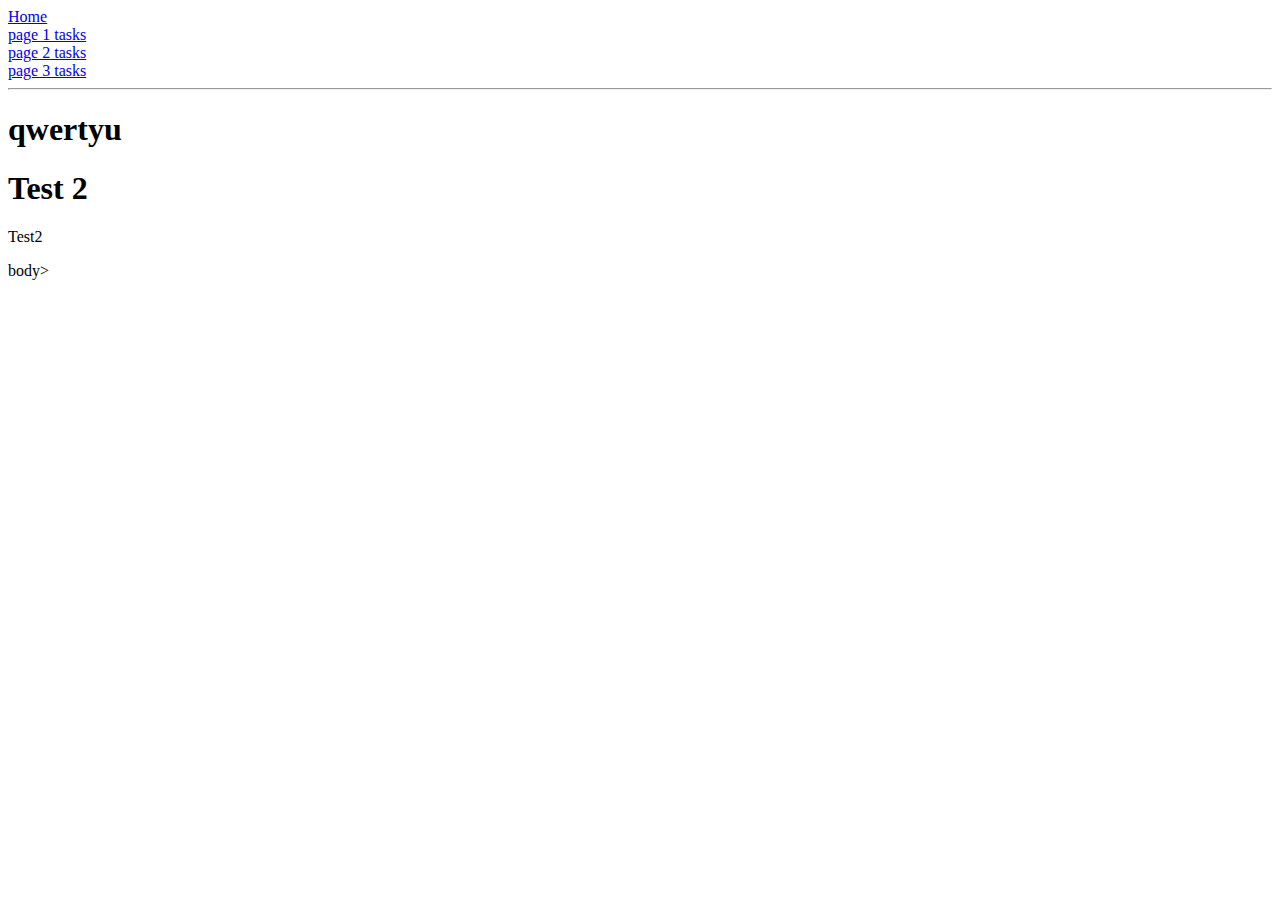
==== index.html @ 7afa21b2 "Update index.html" ====
<!DOCTYPE html>
<html lang="en">
<head>
    <meta charset="UTF-8">
    <meta name="viewport" content="width=device-width, initial-scale=1.0">
    <title>Orizont</title>
</head>
<body>
         <!--Nav menu -->
<a href="index.html">Home</a><br>
<a href="page1.html">page 1 tasks</a><br>
<a href="page2.html">page 2 tasks</a><br>
<a href="page3.html">page 3 tasks</a>
    <hr>
    <h1>qwertyu</h1>
    <h1>Test 2</h1>
    <p>Test2</p>
</body>body>
</html>
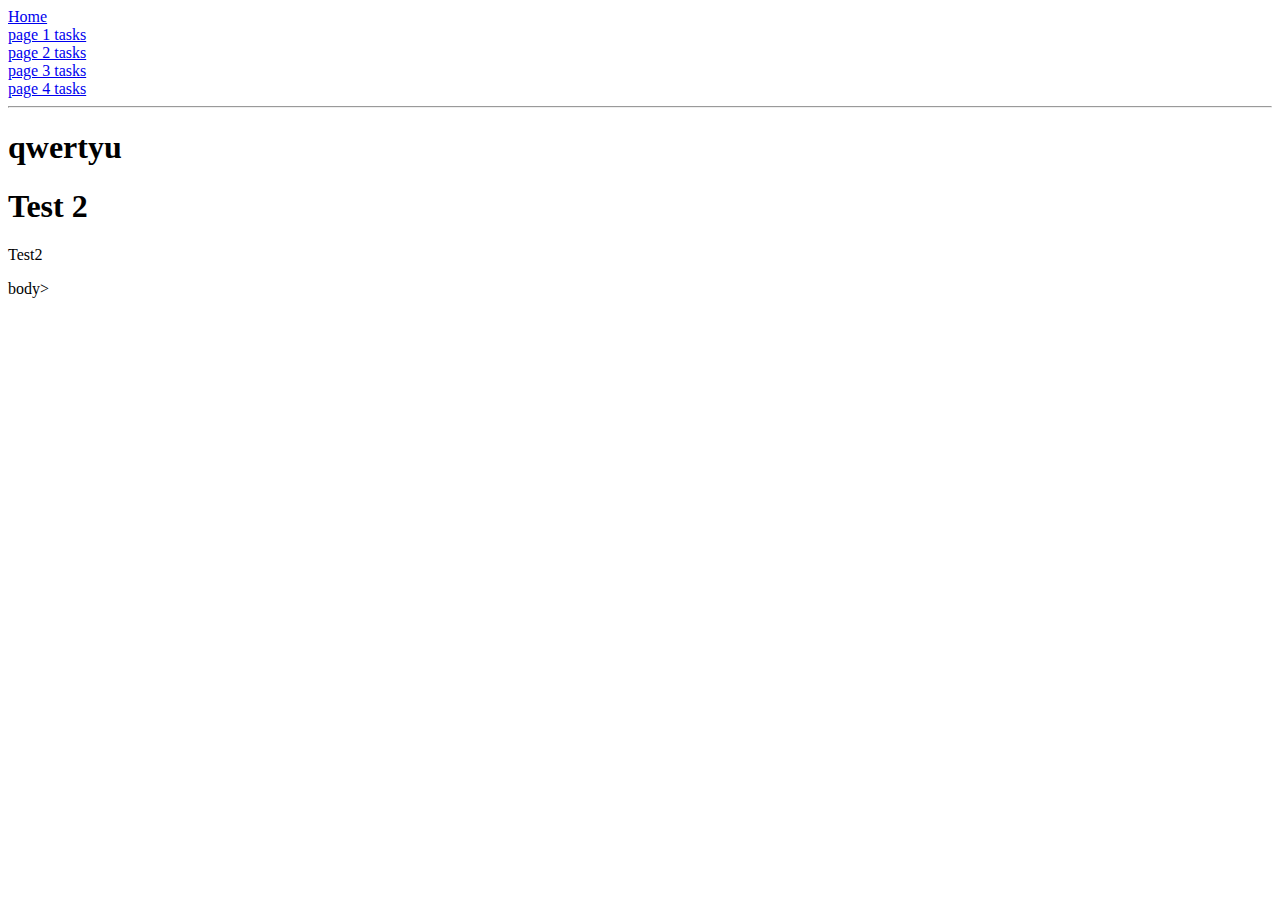
==== commit bcc4a45b: "Update index.html" ====
--- a/index.html
+++ b/index.html
@@ -10,7 +10,8 @@
 <a href="index.html">Home</a><br>
 <a href="page1.html">page 1 tasks</a><br>
 <a href="page2.html">page 2 tasks</a><br>
-<a href="page3.html">page 3 tasks</a>
+<a href="page3.html">page 3 tasks</a><br>
+<a href="page4.html">page 4 tasks</a>
     <hr>
     <h1>qwertyu</h1>
     <h1>Test 2</h1>
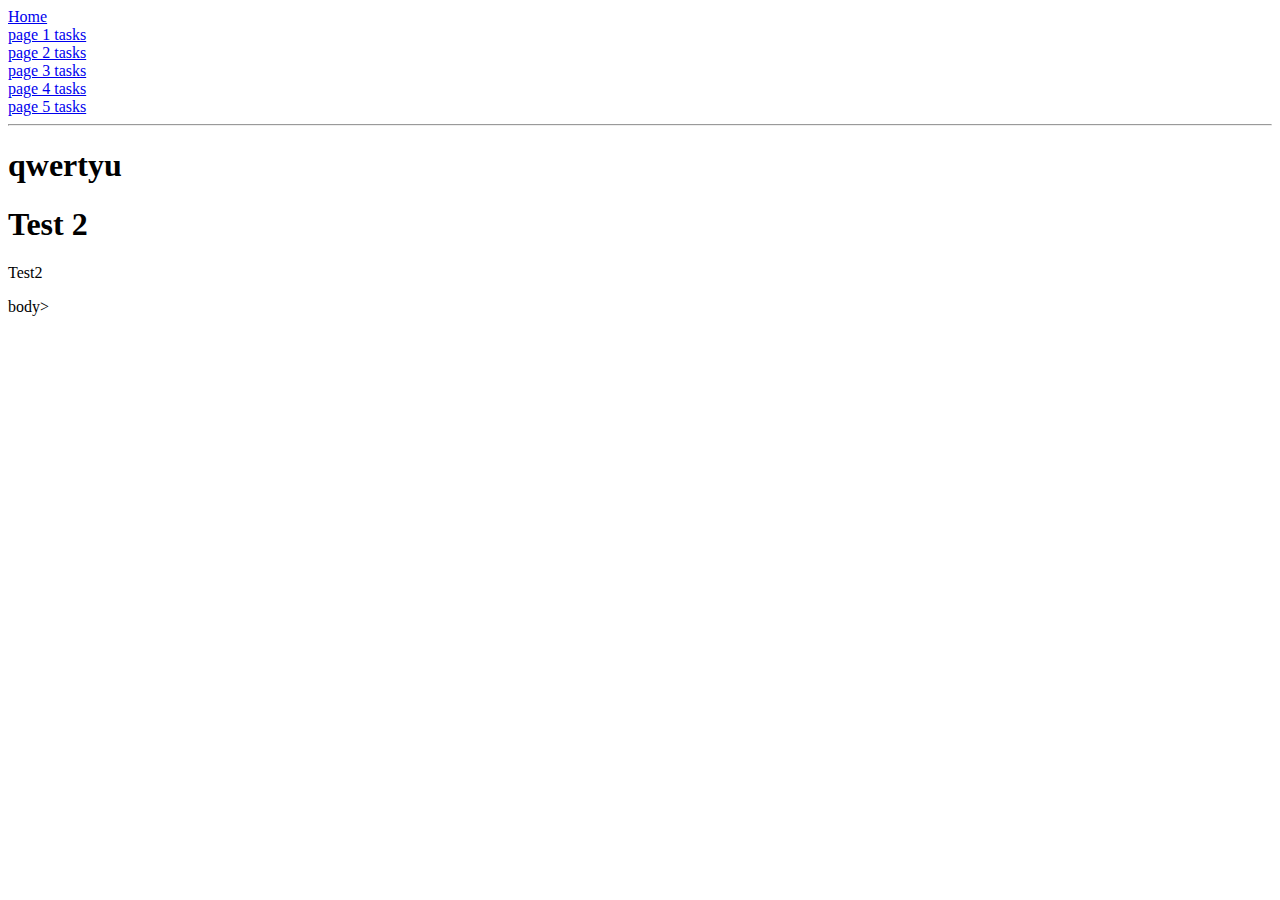
==== commit 54546ca5: "Update index.html" ====
--- a/index.html
+++ b/index.html
@@ -11,7 +11,8 @@
 <a href="page1.html">page 1 tasks</a><br>
 <a href="page2.html">page 2 tasks</a><br>
 <a href="page3.html">page 3 tasks</a><br>
-<a href="page4.html">page 4 tasks</a>
+<a href="page4.html">page 4 tasks</a><br>
+<a href="page5.html">page 5 tasks</a>
     <hr>
     <h1>qwertyu</h1>
     <h1>Test 2</h1>
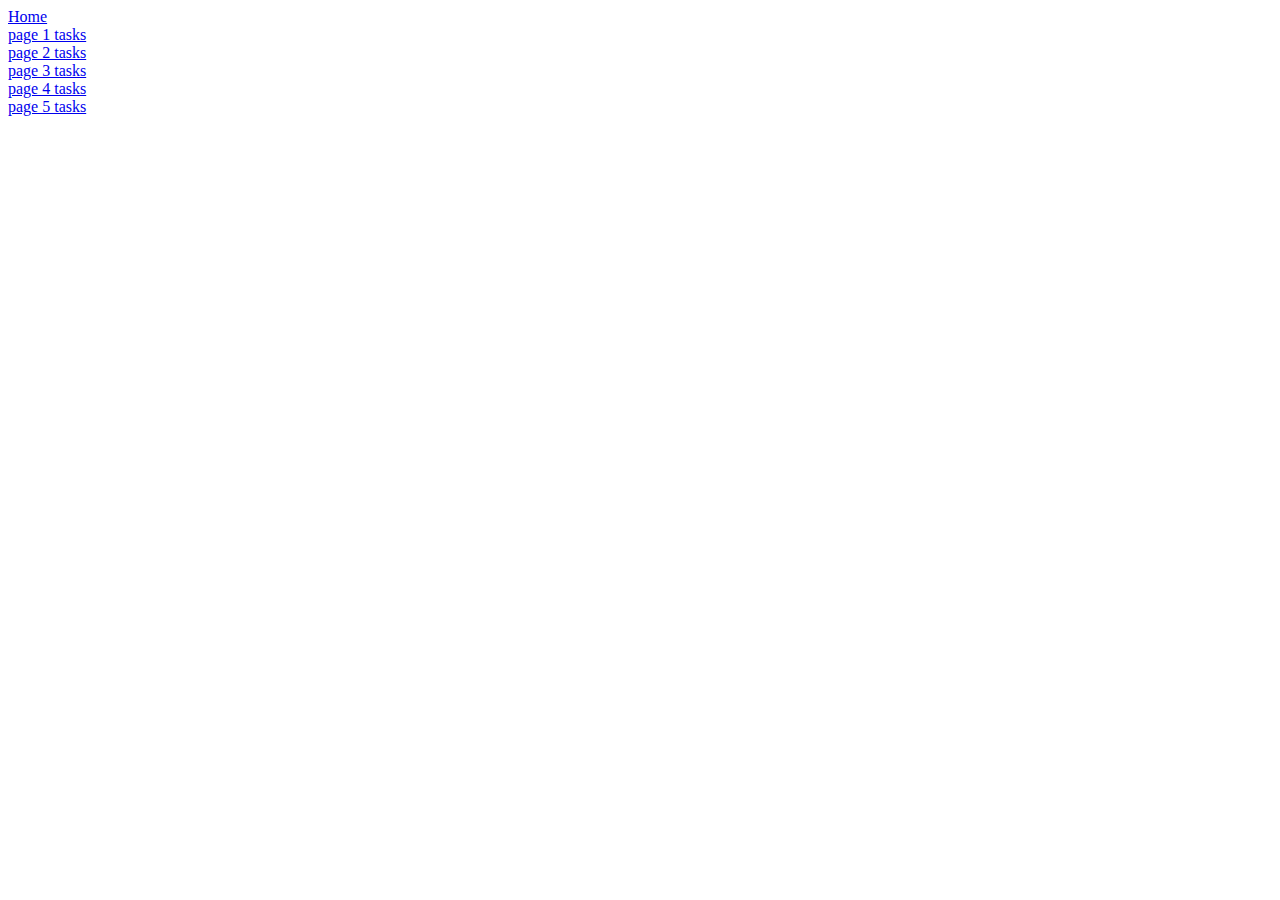
==== commit cada0270: "Update index.html" ====
--- a/index.html
+++ b/index.html
@@ -12,7 +12,8 @@
 <a href="page2.html">page 2 tasks</a><br>
 <a href="page3.html">page 3 tasks</a><br>
 <a href="page4.html">page 4 tasks</a><br>
-<a href="page5.html">page 5 tasks</a>
+<a href="page5.html">page 5 tasks</a><br>
+<a href="page6.html>page 6 tasks</a>
     <hr>
     <h1>qwertyu</h1>
     <h1>Test 2</h1>
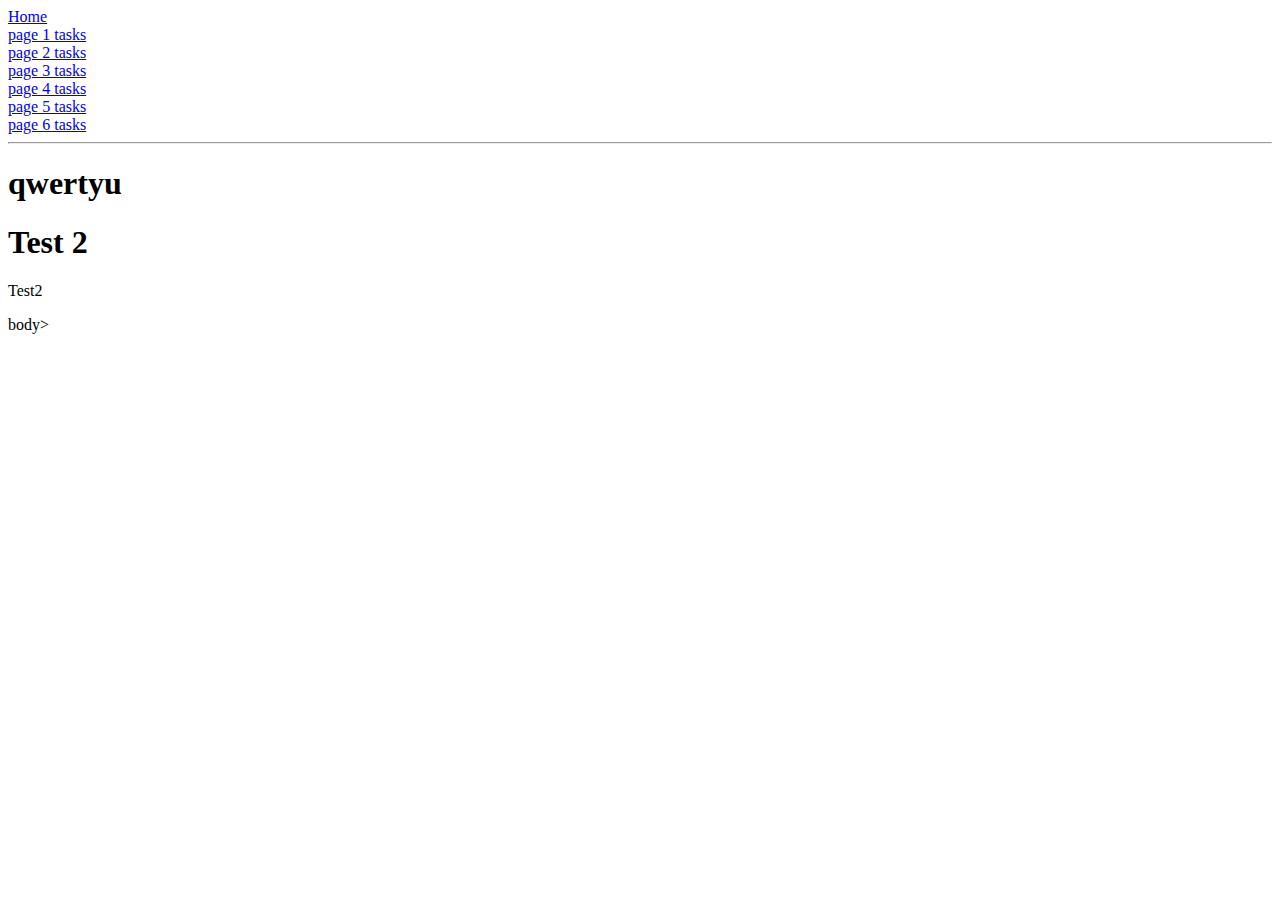
==== commit 3faab618: "Update index.html" ====
--- a/index.html
+++ b/index.html
@@ -13,7 +13,7 @@
 <a href="page3.html">page 3 tasks</a><br>
 <a href="page4.html">page 4 tasks</a><br>
 <a href="page5.html">page 5 tasks</a><br>
-<a href="page6.html>page 6 tasks</a>
+<a href="page6.html">page 6 tasks</a>
     <hr>
     <h1>qwertyu</h1>
     <h1>Test 2</h1>
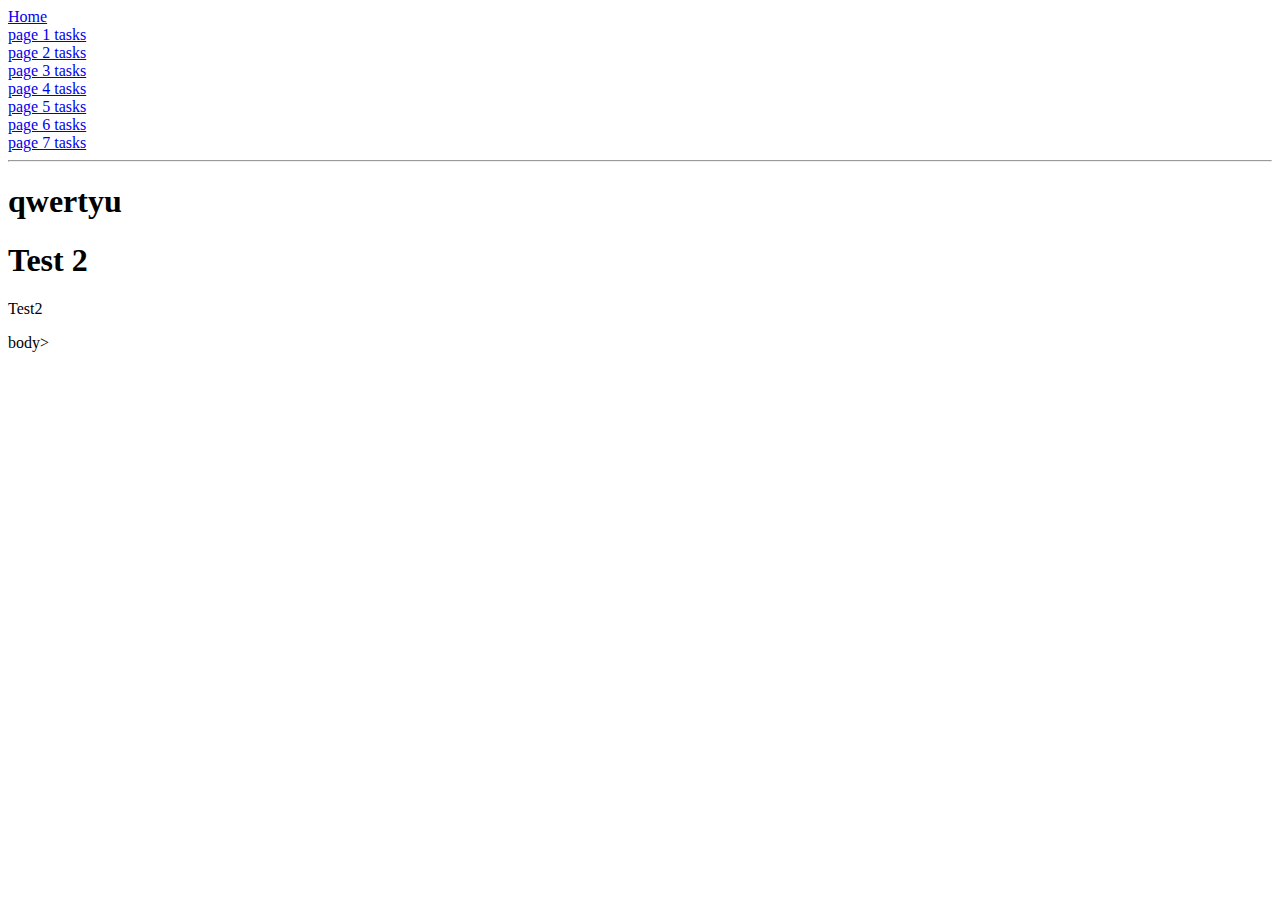
==== commit 3bec0be7: "Update index.html" ====
--- a/index.html
+++ b/index.html
@@ -13,7 +13,8 @@
 <a href="page3.html">page 3 tasks</a><br>
 <a href="page4.html">page 4 tasks</a><br>
 <a href="page5.html">page 5 tasks</a><br>
-<a href="page6.html">page 6 tasks</a>
+<a href="page6.html">page 6 tasks</a><br>
+<a href="page7.html">page 7 tasks</a>
     <hr>
     <h1>qwertyu</h1>
     <h1>Test 2</h1>
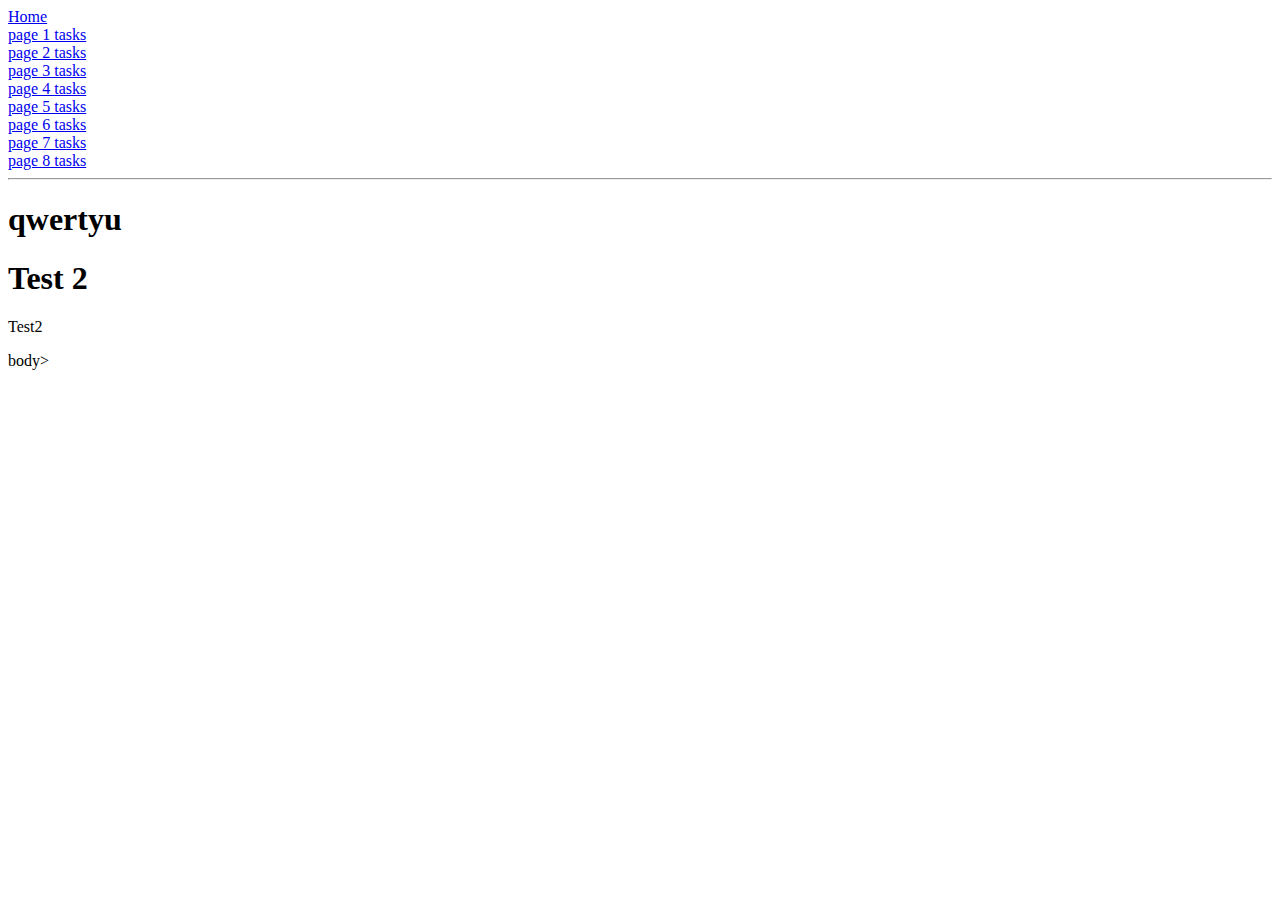
==== commit 907709c3: "Update index.html" ====
--- a/index.html
+++ b/index.html
@@ -14,7 +14,8 @@
 <a href="page4.html">page 4 tasks</a><br>
 <a href="page5.html">page 5 tasks</a><br>
 <a href="page6.html">page 6 tasks</a><br>
-<a href="page7.html">page 7 tasks</a>
+<a href="page7.html">page 7 tasks</a><br>
+<a href="page8.html">page 8 tasks</a><br>
     <hr>
     <h1>qwertyu</h1>
     <h1>Test 2</h1>
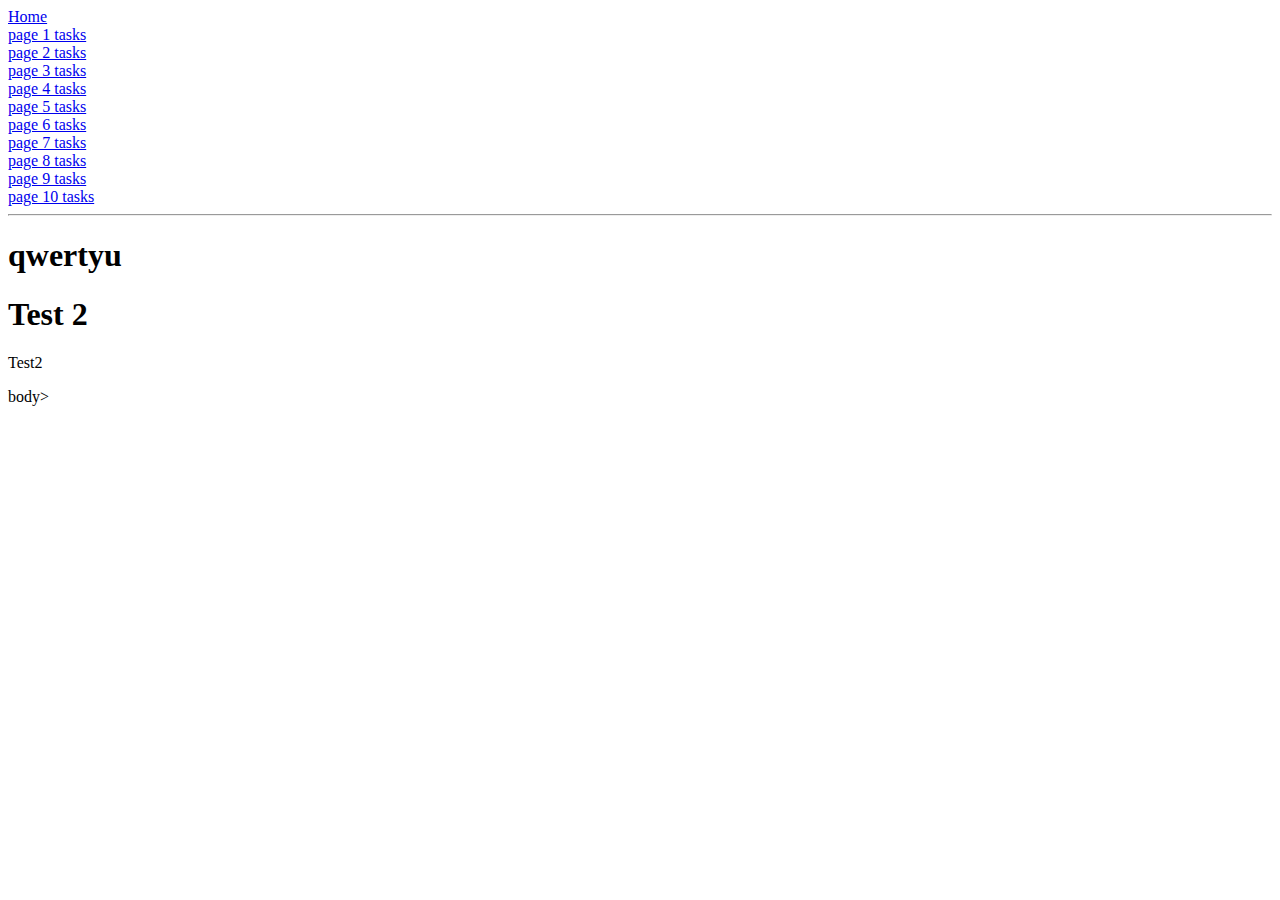
==== commit f3fc9a18: "Update index.html" ====
--- a/index.html
+++ b/index.html
@@ -16,6 +16,8 @@
 <a href="page6.html">page 6 tasks</a><br>
 <a href="page7.html">page 7 tasks</a><br>
 <a href="page8.html">page 8 tasks</a><br>
+<a href="page9.html">page 9 tasks</a><br>
+<a href="page10.html">page 10 tasks</a><br>
     <hr>
     <h1>qwertyu</h1>
     <h1>Test 2</h1>
